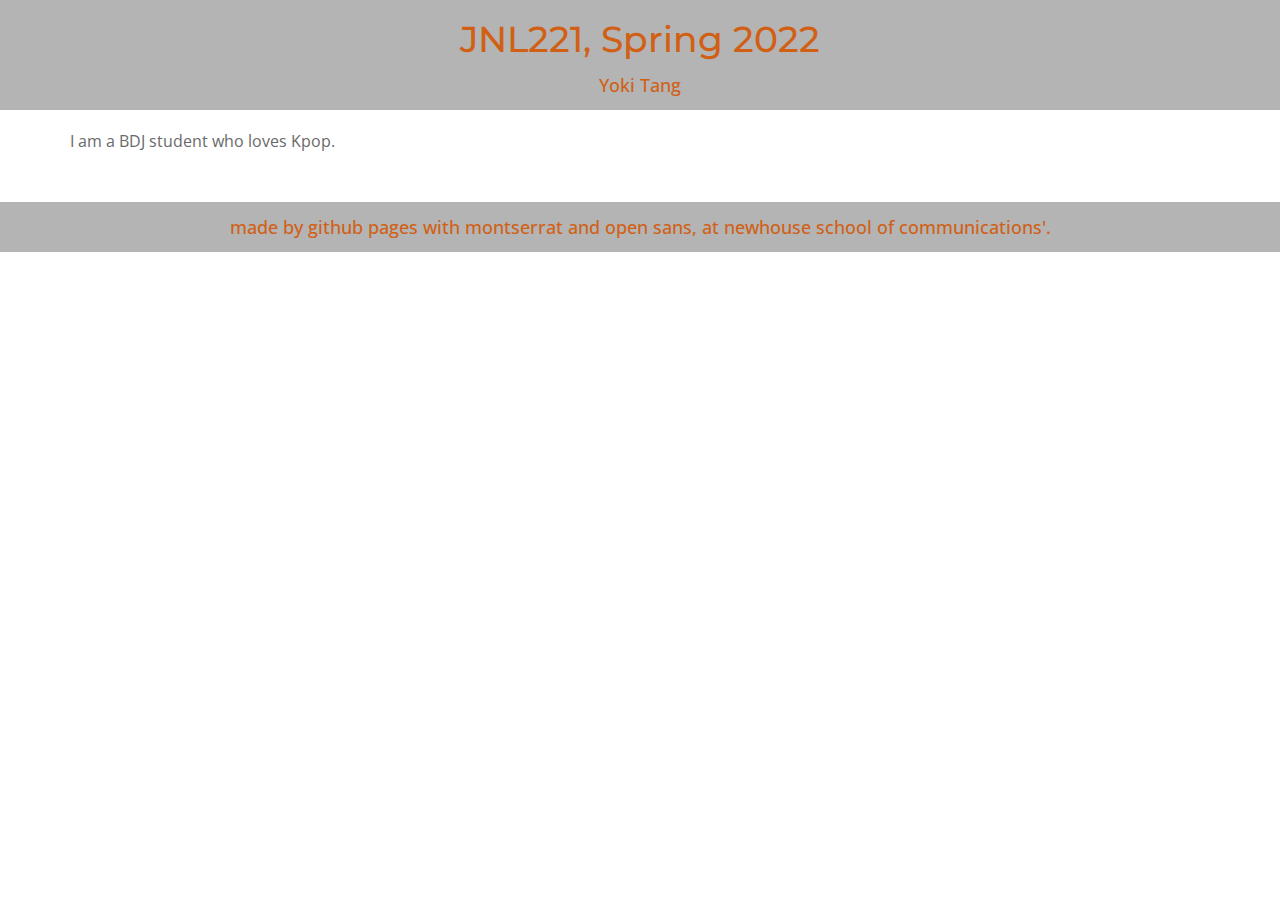
==== index.html @ 46fccbb7 "'initial commit, adds index'" ====
<!-- This is an html page for the 12:30 section of JNL221.
This page will be used at times for explaining homework instructions
or displaying student work. -->

<!DOCTYPE html>
<html>
<head>
	<meta charset="utf-8">
	<title>Foundations Of Data And Digital Journalism</title>
	<link href='https://fonts.googleapis.com/css?family=Open+Sans:300italic,400italic,600italic,400,300,600,700&subset=latin,latin-ext' rel='stylesheet' type='text/css'>
	<link href='https://fonts.googleapis.com/css?family=Montserrat:400,700' rel='stylesheet' type='text/css'>
	<link href="https://netdna.bootstrapcdn.com/bootstrap/3.0.3/css/bootstrap.min.css" rel="stylesheet">
	<link type="text/css" rel="stylesheet" href="../index.css" />
</head>

<!-- DO NOT EDIT ANYTHING IN THE HEAD TAG ^ -->

<body>
	
	<!-- Intro row -->
	<div id="intro" class="col-sm-12">
		<h1> <!-- /// EDITABLE ONE /// --> JNL221, Spring 2022</h1>
		<h4> <!-- /// EDITABLE TWO /// --> Yoki Tang</h4>
	</div>

	<div class="container content">
		<p> <!-- /// EDITABLE THREE /// --> I am a BDJ student who loves Kpop.</p>
	</div>


  	<!-- About Row -->
	<div class="row">
		<div id="end" class="col-sm-12">
			<h4> <!-- /// EDITABLE FOUR /// --> made by github pages with montserrat and open sans, at newhouse school of communications'.
		</div>
	</div>

</body>
</html>
---- index.css ----
h1 {
	font-family: 'Montserrat', serif;
}
h2 {
	font-family: 'Montserrat', serif;
	color: black;
}
h3 {
	font-family: 'Montserrat', serif;
	/*font-weight: bold;*/
	color: black;
}
h4 {
	font-family: 'Open Sans', serif;
	line-height: 30px;
}
p.subhed {
	color: #696969;
   	font-style: italic;
   	font-size: 18px;
   	font-family: 'Open Sans', serif;
}
p.byline {
	color: black;
	font-weight: bold;
	font-family: 'Open Sans', serif;
	font-size: 16px;
	margin-bottom: 30px;
}
p {
	color: #696969;
	font-size: 16px;
	font-family: 'Open Sans', serif;
}
#intro {
	background-color: #b4b4b4;
	color: #D16014;
	text-align: center;
	margin-bottom: 20px;
}
.content {
	background-color: white;
	border-top: 2px solid black;
	margin-bottom: 40px;
	color: #D16014;
}
#end {
	background-color: #b4b4b4;
	color: #D16014;
	text-align:	center;
	/*margin-bottom: 50px;*/
}
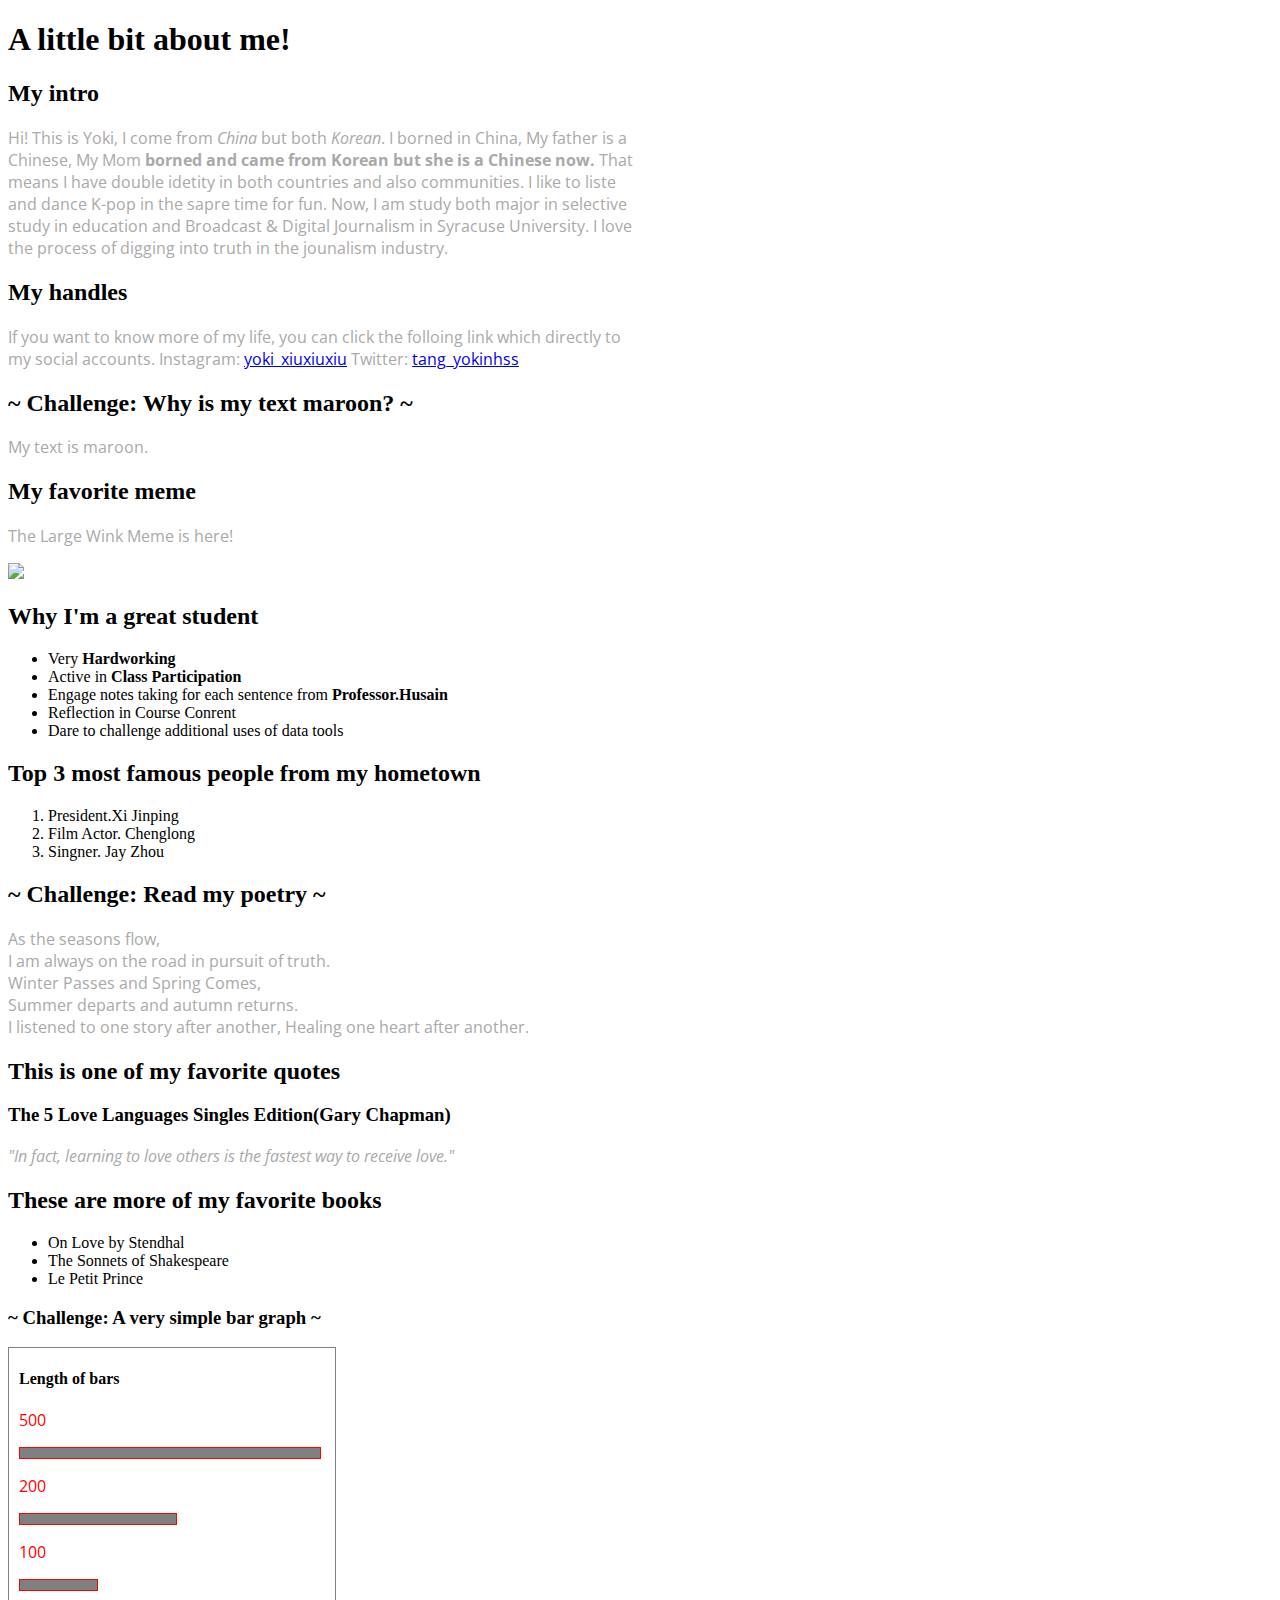
==== commit 9c174307: "basic.html" ====
--- a/index.html
+++ b/index.html
@@ -1,39 +1,223 @@
-<!-- This is an html page for the 12:30 section of JNL221.
-This page will be used at times for explaining homework instructions
-or displaying student work. -->
+<!-- Complete this worksheet in html and css. Instructions are as comments; you may use reference_sheet.html and the internet to jog your memory on html tags and css. -->
 
 <!DOCTYPE html>
 <html>
-<head>
-	<meta charset="utf-8">
-	<title>Foundations Of Data And Digital Journalism</title>
-	<link href='https://fonts.googleapis.com/css?family=Open+Sans:300italic,400italic,600italic,400,300,600,700&subset=latin,latin-ext' rel='stylesheet' type='text/css'>
-	<link href='https://fonts.googleapis.com/css?family=Montserrat:400,700' rel='stylesheet' type='text/css'>
-	<link href="https://netdna.bootstrapcdn.com/bootstrap/3.0.3/css/bootstrap.min.css" rel="stylesheet">
-	<link type="text/css" rel="stylesheet" href="../index.css" />
-</head>
-
-<!-- DO NOT EDIT ANYTHING IN THE HEAD TAG ^ -->
-
-<body>
-	
-	<!-- Intro row -->
-	<div id="intro" class="col-sm-12">
-		<h1> <!-- /// EDITABLE ONE /// --> JNL221, Spring 2022</h1>
-		<h4> <!-- /// EDITABLE TWO /// --> Yoki Tang</h4>
-	</div>
-
-	<div class="container content">
-		<p> <!-- /// EDITABLE THREE /// --> I am a BDJ student who loves Kpop.</p>
-	</div>
-
-
-  	<!-- About Row -->
-	<div class="row">
-		<div id="end" class="col-sm-12">
-			<h4> <!-- /// EDITABLE FOUR /// --> made by github pages with montserrat and open sans, at newhouse school of communications'.
-		</div>
-	</div>
-
-</body>
+    <head>
+        <meta charset="utf-8">
+        <title>Basic HTML</title>
+        <link href='https://fonts.googleapis.com/css?family=Open+Sans:300italic,400italic,600italic,400,300,600,700&subset=latin,latin-ext' rel='stylesheet' type='text/css'>
+        
+        <style>
+        
+        p {
+            color: #A9A9A9;
+            font-size: 16px;
+            font-family: 'Open Sans', serif;
+            width: 50%;
+        }
+        #quote {
+            color: magenta;
+            font-style: italic;
+            border: solid lightskyblue 2px;
+        }
+
+        #bargraph {
+            border: 1px solid gray;
+            padding-left: 10px;
+            padding-bottom: 10px;
+            width: 25%;
+        }
+        .bar_label {
+            color: red;
+        }
+        #longest {
+            width: 300px;
+            height: 10px;
+            background: gray;
+            border: 1px solid red;
+        }
+        #longer {
+            height: 10px;
+            background: gray;
+            border: 1px solid red;
+        }
+        #long {
+            height: 10px;
+            background: gray;
+            border: 1px solid red;
+        }
+
+        </style>
+    </head>
+    
+    <body>
+
+    <h1>A little bit about me!</h1>
+    
+    <h2>My intro</h2>
+
+<p> 
+
+    Hi! This is Yoki, I come from <i>China</i> but both <i>Korean</i>. I borned in China, My father is a Chinese, My Mom <strong>borned and came from Korean but she is a Chinese now.</strong> That means I have double idetity in both countries and also communities. I like to liste and dance K-pop in the sapre time for fun. Now, I am study both major in selective study in education and Broadcast & Digital Journalism in Syracuse University. I love the process of digging into truth in the jounalism industry.
+
+ </p>
+
+
+    <!-- Include: a brief intro to yourself -- where you're from, what you like to do for fun, what you're studying, and who your community or family is. -->
+    <!-- Tags to use: <p>, <strong>, <i> -->
+    
+
+    <h2>My handles</h2>
+
+
+ <p>
+     
+     If you want to know more of my life, you can click the folloing link which directly to my social accounts.
+
+Instagram: <a href="https://www.instagram.com/">yoki_xiuxiuxiu</a>  
+
+Twitter:  <a href="https://twitter.com/tang_yokinhss">tang_yokinhss</a>  
+
+
+ </p>
+
+
+    <!-- Include: at least two handles for your social media accounts -->
+    <!-- Tags to use: <p>, <a> -->
+
+    
+    <h2> ~ Challenge: Why is my text maroon? ~</h2>
+    <!-- Challenge! The text in your p tags is currently maroon. Figure out why and make it dark gray, using a hex code. (Hint: use google to find a hex code for a dark gray) -->
+    <p>My text is maroon.</p>
+
+
+    <h2>My favorite meme</h2>
+
+
+    <!-- Image tag -->
+
+<p>The Large Wink Meme is here!</p>
+
+<img src="https://raw.githubusercontent.com/jnl221/basic_html/main/large_wink.png">
+
+    <!-- Include: "large_wink.png" as an image -->
+    <!-- Tags to use: <img> -->
+    <!-- Hint! Use 'reference_sheet.html', which you downloaded with this file, to remember how to include an image. -->
+
+    
+    <h2>Why I'm a great student</h2>
+
+<ul>
+    
+
+<li>Very <strong>Hardworking</strong></li>
+<li>Active in <strong> Class Participation </strong> </li>
+<li>Engage notes taking for each sentence from <strong>Professor.Husain</strong></li>
+<li>Reflection in Course Conrent</li>
+<li>Dare to challenge additional uses of data tools</li>
+
+</ul>
+
+    <!-- Include: an unordered list -->
+    <!-- Tags to use: <ul>, <li>, <strong> -->
+
+    
+    <h2>Top 3 most famous people from my hometown</h2>
+
+<ol>
+    
+<li> President.Xi Jinping  </li>
+<li> Film Actor. Chenglong </li>
+<li> Singner. Jay Zhou  </li>
+
+</ol>
+
+    <!-- Include: an ordered list -->
+    <!-- Tags to use: <ol>, <li>, <a> -->
+
+
+    <h2> ~ Challenge: Read my poetry ~</h2>
+
+
+<p>
+As the seasons flow,<br>
+I am always on the road in pursuit of truth.<br>
+Winter Passes and Spring Comes,<br>
+Summer departs and autumn returns.<br>
+I listened to one story after another,
+Healing one heart after another.
+</p>
+
+
+
+    <!-- Challenge! Use the internet to figure out what a <br> tag is. Write a short poem about your college experience so far. -->
+    <!-- Tags to use: <p>, at least two <br> tags -->
+        
+
+    
+    <h2>This is one of my favorite quotes</h2>
+
+<h3>The 5 Love Languages Singles Edition(Gary Chapman)</h3>
+
+<p>
+  
+<i>
+
+"In fact, learning to love others is the fastest way to receive love."
+
+</i>
+
+
+</p>
+
+    <!-- Include: a quote from a book -- quote should be in italics and gray, title of source should be in an <h3> tag -->
+    <!-- Tags to use: <h3>, <p> with an id named 'quote' that is styled in the <style> section -->
+
+
+    <h2>These are more of my favorite books</h2>
+
+
+<ul>
+    
+<li> On Love by Stendhal </li>
+<li>The Sonnets of Shakespeare </li>
+<li> Le Petit Prince </li>
+
+
+</ul>
+
+    <!-- Include: an unordered list of at least three books, list items should have a border -->
+    <!-- Tags to use: <ul>, <li> with classes named 'book' that is styled in the <style> section -->
+
+
+    <h3>~ Challenge: A very simple bar graph ~</h3>
+
+
+    <!-- Challenge! Add CSS styles to '#longer' and '#long' to make the bar graph look like it's ordered from longest to shortest. You may also change the h4 text and the p text to make this simple bar chart reflect real (or fake) data. -->
+
+    <div id="bargraph">
+        <h4>Length of bars</h4>
+
+<div style="width: 75%;">
+
+      <p class="bar_label">500 </p>
+        <div id="longest"></div>
+
+</div>
+
+
+<div style="width: 50%">
+
+        <p class="bar_label">200 </p>
+        <div id="longer"></div>
+
+</div>
+
+<div style="width: 25%">
+        <p class="bar_label">100 </p>
+        <div id="long"></div>
+</div>
+
+     
+    </body>
 </html>
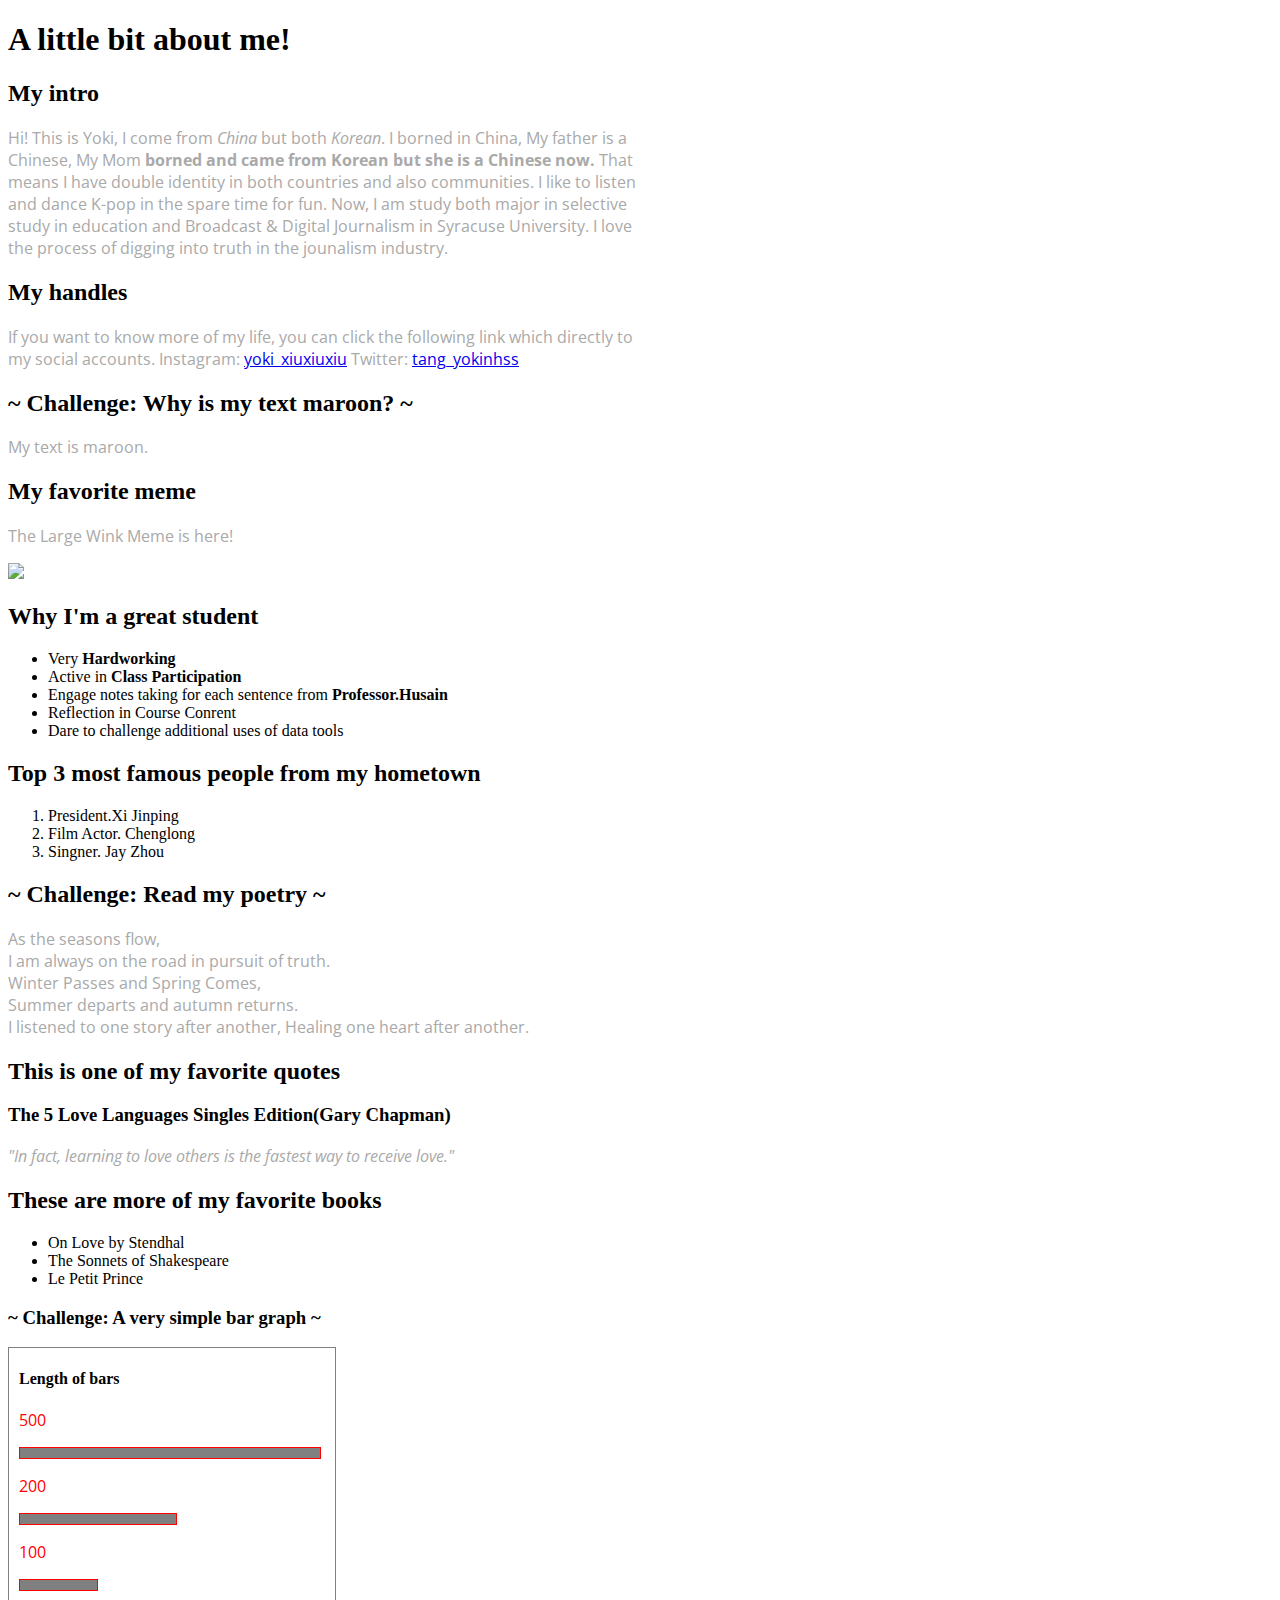
==== commit ddf42b21: "Update index.html" ====
--- a/index.html
+++ b/index.html
@@ -58,7 +58,7 @@
 
 <p> 
 
-    Hi! This is Yoki, I come from <i>China</i> but both <i>Korean</i>. I borned in China, My father is a Chinese, My Mom <strong>borned and came from Korean but she is a Chinese now.</strong> That means I have double idetity in both countries and also communities. I like to liste and dance K-pop in the sapre time for fun. Now, I am study both major in selective study in education and Broadcast & Digital Journalism in Syracuse University. I love the process of digging into truth in the jounalism industry.
+    Hi! This is Yoki, I come from <i>China</i> but both <i>Korean</i>. I borned in China, My father is a Chinese, My Mom <strong>borned and came from Korean but she is a Chinese now.</strong> That means I have double identity in both countries and also communities. I like to listen and dance K-pop in the spare time for fun. Now, I am study both major in selective study in education and Broadcast & Digital Journalism in Syracuse University. I love the process of digging into truth in the jounalism industry.
 
  </p>
 
@@ -72,7 +72,7 @@
 
  <p>
      
-     If you want to know more of my life, you can click the folloing link which directly to my social accounts.
+     If you want to know more of my life, you can click the following link which directly to my social accounts.
 
 Instagram: <a href="https://www.instagram.com/">yoki_xiuxiuxiu</a>  
 
